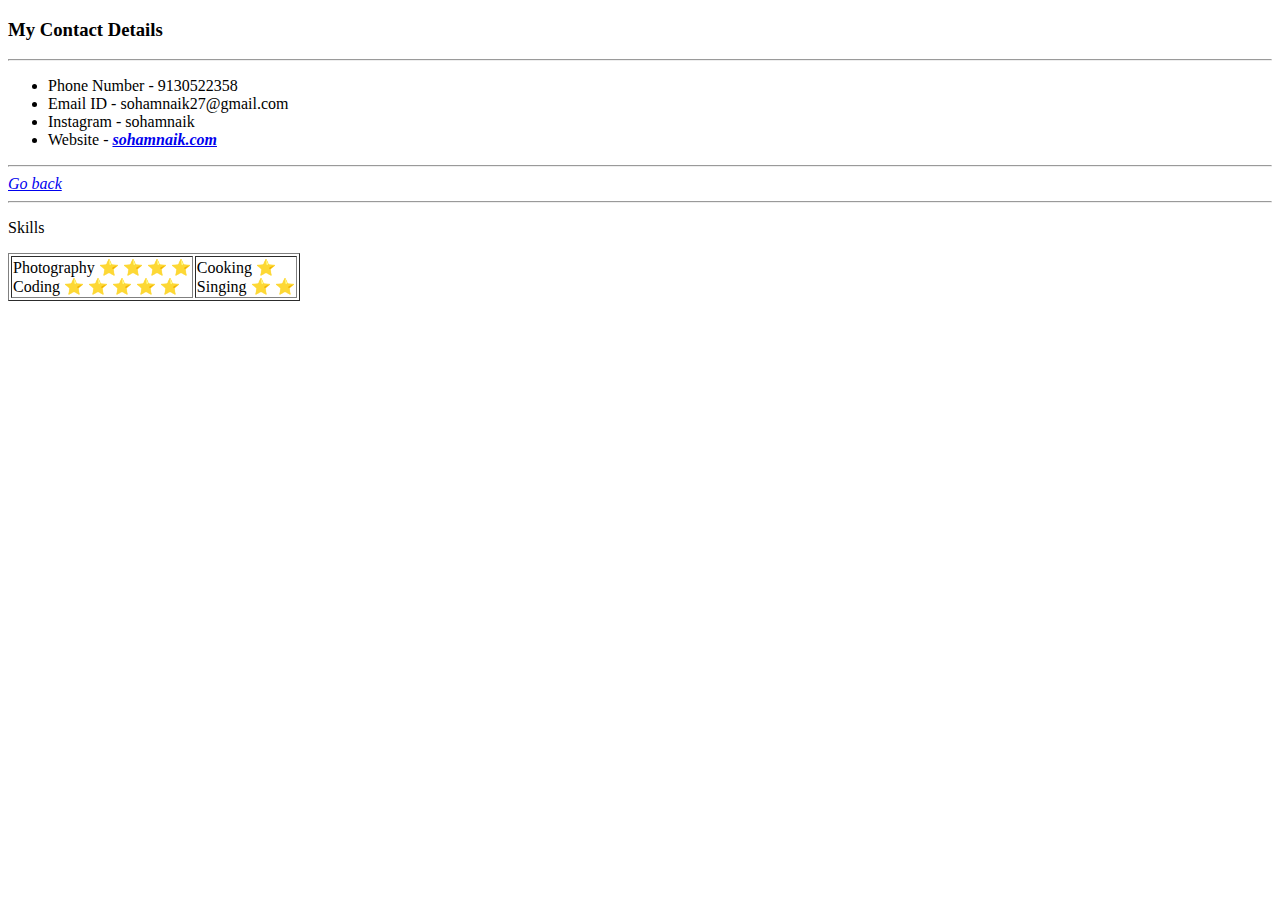
==== contact.html @ 1e66dada "Added initial project files" ====
<!DOCTYPE html>
<html lang="en" dir="ltr">
  <head>
    <meta charset="utf-8">
    <title>My Contact details</title>
  </head>
  <body>
    <h3>My Contact Details</h3>
    <hr>
    <ul>
      <li>Phone Number - 9130522358</li>
      <li>Email ID - sohamnaik27@gmail.com</li>
      <li>Instagram - sohamnaik</li>
      <li>Website - <a href="https://www.google.com/"><em><strong>sohamnaik.com</strong></em></a></li>
    </ul>
    <hr>
    <a href="index.html"><em>Go back</em></a>
    <hr>

    <p>Skills</p>
    <table border="1">
      <tr>
        <td>Photography &#11088 &#11088 &#11088 &#11088 <br>Coding &#11088 &#11088 &#11088 &#11088 &#11088</td>
        <td>Cooking &#11088 <br>Singing &#11088 &#11088</td>
      </tr>
    </table>

  </body>
</html>
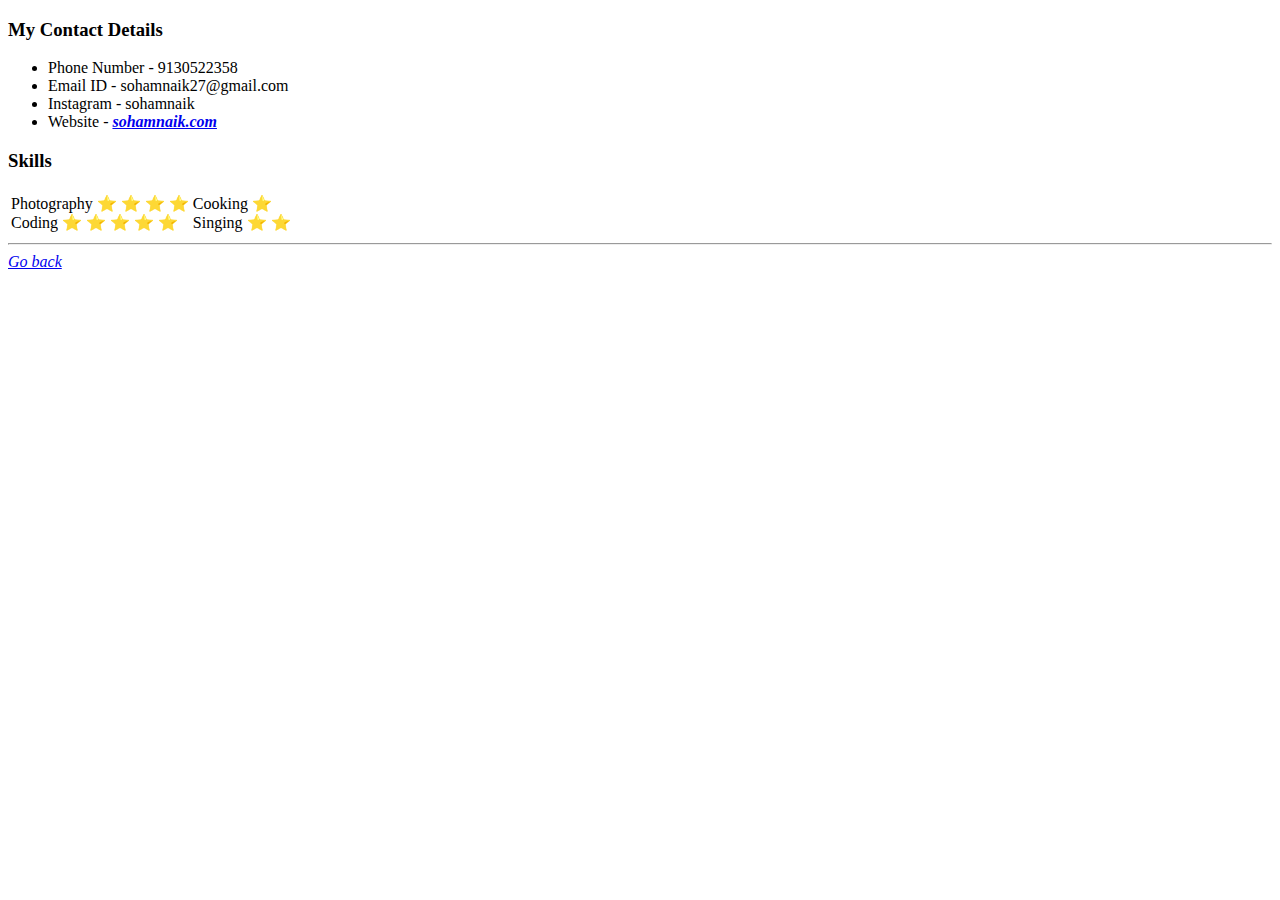
==== commit b798304c: "Added new files" ====
--- a/contact.html
+++ b/contact.html
@@ -6,24 +6,23 @@
   </head>
   <body>
     <h3>My Contact Details</h3>
-    <hr>
+    
     <ul>
       <li>Phone Number - 9130522358</li>
       <li>Email ID - sohamnaik27@gmail.com</li>
       <li>Instagram - sohamnaik</li>
       <li>Website - <a href="https://www.google.com/"><em><strong>sohamnaik.com</strong></em></a></li>
     </ul>
-    <hr>
-    <a href="index.html"><em>Go back</em></a>
-    <hr>
-
-    <p>Skills</p>
-    <table border="1">
+    
+    <h3><p>Skills</p></h3>
+    <table>
       <tr>
         <td>Photography &#11088 &#11088 &#11088 &#11088 <br>Coding &#11088 &#11088 &#11088 &#11088 &#11088</td>
         <td>Cooking &#11088 <br>Singing &#11088 &#11088</td>
       </tr>
     </table>
-
+   <hr>
+    <a href="index.html"><em>Go back</em></a>
+  
   </body>
 </html>
